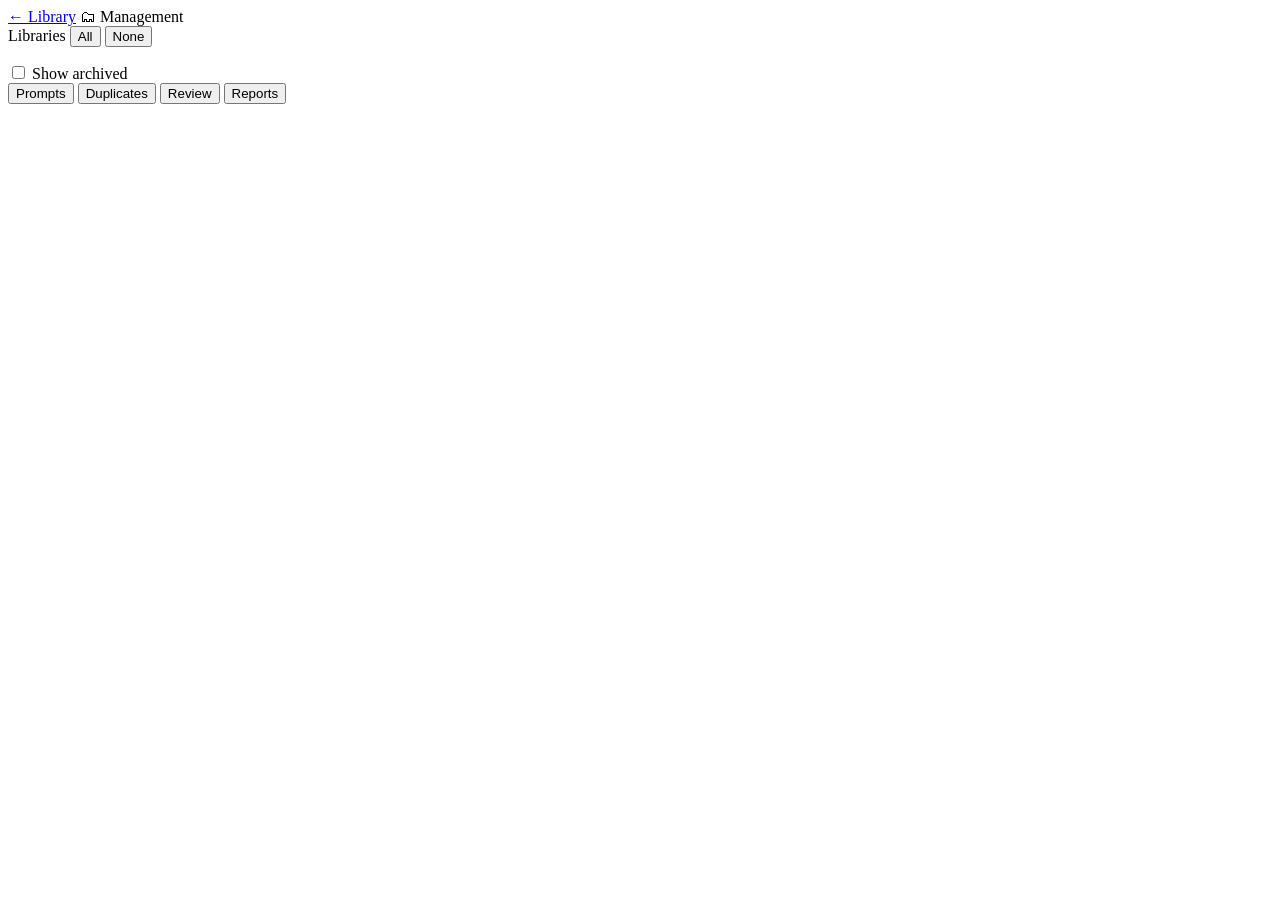
==== static/manage.html @ 325de628 "Extract ui.js and scaffold the /manage page Move the shared helpers out of app.js into static/js/ui." ====
<!DOCTYPE html>
<html lang="en">
<head>
<meta charset="UTF-8" />
<meta name="viewport" content="width=device-width, initial-scale=1.0" />
<title>Library Management</title>
<link rel="stylesheet" href="/css/app.css" />
<link rel="stylesheet" href="/css/manage.css" />
</head>
<body class="manage-page">
  <div id="topbar">
    <div class="topbar-left">
      <a href="/" class="btn-ghost" title="Back to the image library">← Library</a>
      <span class="brand">🗂 Management</span>
    </div>
    <div class="topbar-right">
      <span id="indexStatus" class="manage-index-status"></span>
    </div>
  </div>

  <div id="manageLayout">
    <aside id="manageSidebar">
      <div class="panel-header">
        <span>Libraries</span>
        <span class="manage-select-actions">
          <button id="selectAllBtn" class="btn-ghost small" type="button">All</button>
          <button id="selectNoneBtn" class="btn-ghost small" type="button">None</button>
        </span>
      </div>
      <p id="selectionHint" class="manage-hint"></p>
      <div id="projectList" class="manage-project-list"></div>
      <label class="manage-archived-toggle">
        <input id="showArchivedInput" type="checkbox" /> Show archived
      </label>
    </aside>

    <main id="manageMain">
      <div class="sidebar-tabs manage-tabs" role="tablist">
        <button class="sidebar-tab-btn" data-manage-tab="prompts" role="tab">Prompts</button>
        <button class="sidebar-tab-btn" data-manage-tab="duplicates" role="tab">Duplicates</button>
        <button class="sidebar-tab-btn" data-manage-tab="review" role="tab">Review</button>
        <button class="sidebar-tab-btn" data-manage-tab="reports" role="tab">Reports</button>
      </div>
      <div id="tabPanel" class="manage-tab-panel"></div>
    </main>
  </div>

  <div id="modalOverlay" class="modal-overlay" style="display:none">
    <div class="modal" id="modalContent"></div>
  </div>

  <script type="module" src="/js/manage.js"></script>
</body>
</html>
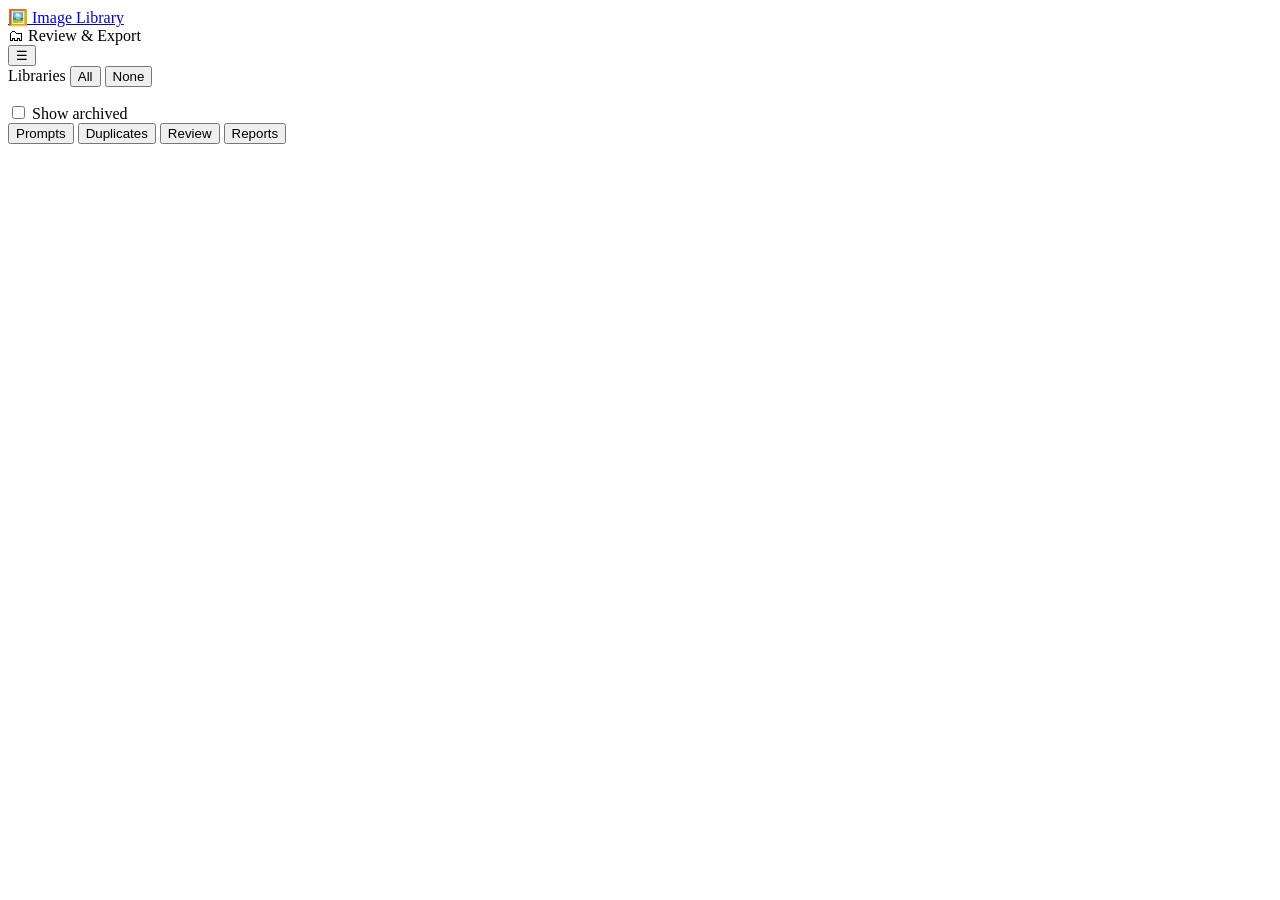
==== commit 290f0849: "```plaintext Refactor page layout and functionality to improve organization and shareabi[8D[K shar" ====
--- a/static/manage.html
+++ b/static/manage.html
@@ -3,18 +3,30 @@
 <head>
 <meta charset="UTF-8" />
 <meta name="viewport" content="width=device-width, initial-scale=1.0" />
-<title>Library Management</title>
+<title>Review &amp; Export</title>
 <link rel="stylesheet" href="/css/app.css" />
 <link rel="stylesheet" href="/css/manage.css" />
 </head>
 <body class="manage-page">
   <div id="topbar">
-    <div class="topbar-left">
-      <a href="/" class="btn-ghost" title="Back to the image library">← Library</a>
-      <span class="brand">🗂 Management</span>
-    </div>
+    <nav class="topbar-left topbar-tabs" aria-label="Sections">
+      <a href="/" class="topbar-tab"><span class="topbar-tab-label">🖼️ Image Library</span></a>
+      <div class="topbar-tab active" aria-current="page"><span class="topbar-tab-label">🗂 Review &amp; Export</span></div>
+    </nav>
     <div class="topbar-right">
       <span id="indexStatus" class="manage-index-status"></span>
+      <div class="topbar-menu" id="topbarMenu">
+        <button id="topbarMenuBtn" class="btn-ghost topbar-menu-btn" type="button" aria-haspopup="true" aria-expanded="false" aria-label="Menu" title="Menu">☰</button>
+        <div id="topbarMenuPanel" class="topbar-menu-panel" style="display:none">
+          <button id="duplicatesBtn" class="topbar-menu-item" type="button" title="Open the Duplicates tab for the selected libraries"><span class="topbar-menu-icon" aria-hidden="true">🔍</span><span class="topbar-menu-label">Find Duplicates</span></button>
+          <button id="logsBtn" class="topbar-menu-item" type="button"><span class="topbar-menu-icon" aria-hidden="true">📜</span><span class="topbar-menu-label">Logs</span></button>
+          <button id="trashBtn" class="topbar-menu-item" type="button"><span class="topbar-menu-icon" aria-hidden="true">🗑</span><span class="topbar-menu-label">Trash</span></button>
+          <button id="exportBtn" class="topbar-menu-item" type="button" title="Open the Review tab, where the current view can be exported"><span class="topbar-menu-icon" aria-hidden="true">📤</span><span class="topbar-menu-label">Export…</span></button>
+          <button id="settingsBtn" class="topbar-menu-item" type="button"><span class="topbar-menu-icon" aria-hidden="true">⚙</span><span class="topbar-menu-label">Settings</span></button>
+          <div class="topbar-menu-divider"></div>
+          <button id="hotkeysBtn" class="topbar-menu-item" type="button"><span class="topbar-menu-icon" aria-hidden="true">⌨</span><span class="topbar-menu-label">Hotkeys</span><kbd>?</kbd></button>
+        </div>
+      </div>
     </div>
   </div>
 
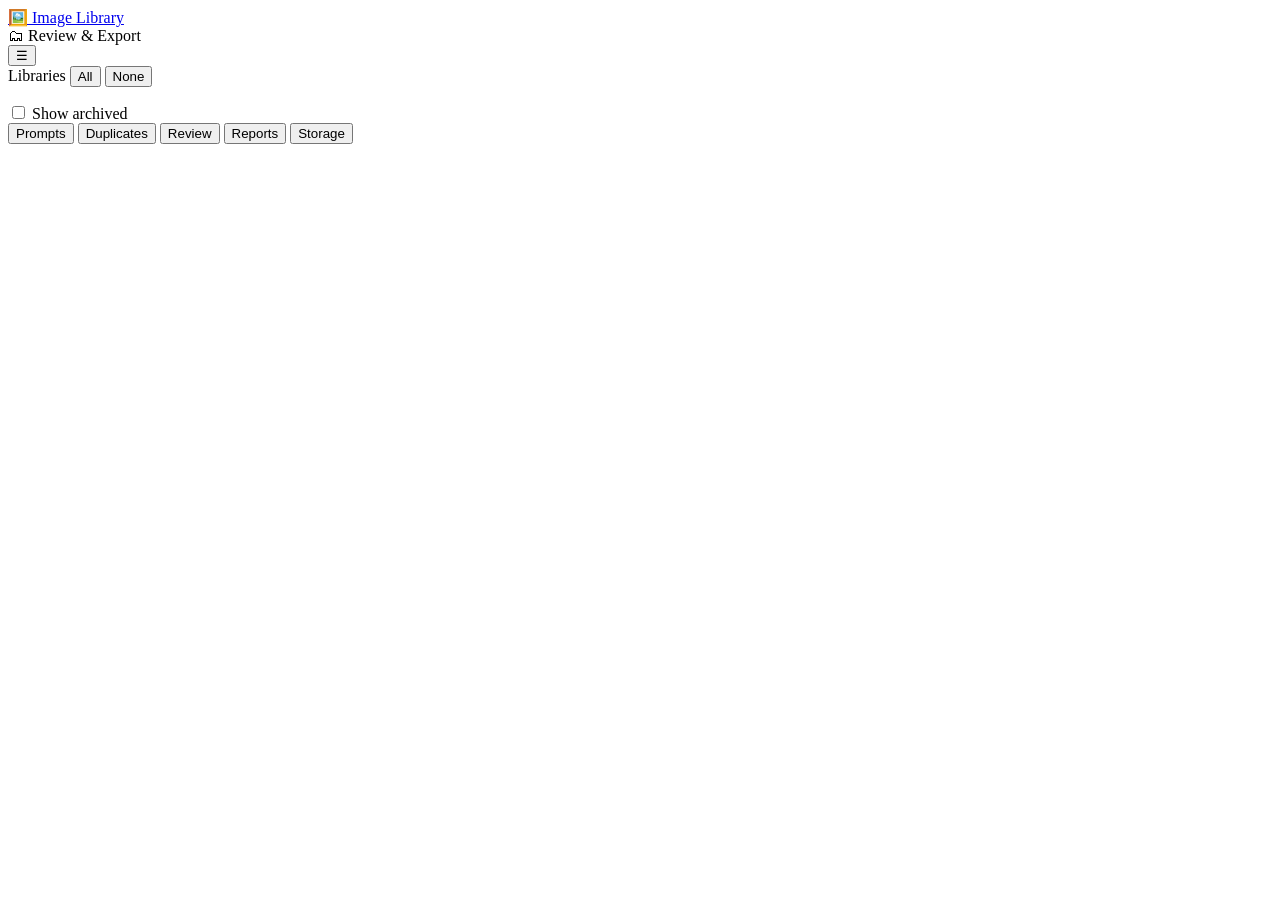
==== commit 118a21be: "Add Storage tab with usage and downscaling Large libraries had no way to see where disk space goes, " ====
--- a/static/manage.html
+++ b/static/manage.html
@@ -52,6 +52,7 @@
         <button class="sidebar-tab-btn" data-manage-tab="duplicates" role="tab">Duplicates</button>
         <button class="sidebar-tab-btn" data-manage-tab="review" role="tab">Review</button>
         <button class="sidebar-tab-btn" data-manage-tab="reports" role="tab">Reports</button>
+        <button class="sidebar-tab-btn" data-manage-tab="storage" role="tab">Storage</button>
       </div>
       <div id="tabPanel" class="manage-tab-panel"></div>
     </main>
